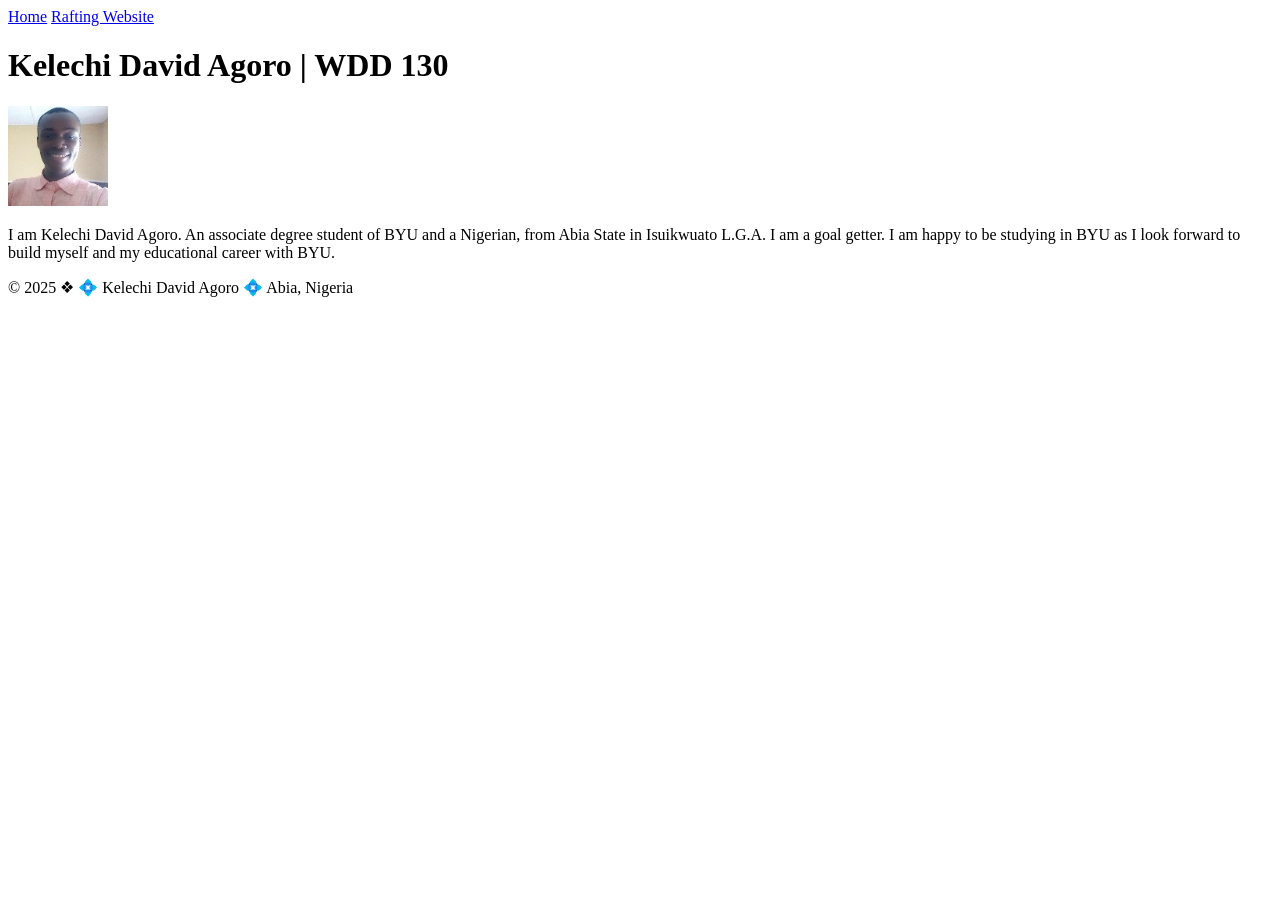
==== index.html @ df11ab10 "Edited" ====
<!DOCTYPE html>
<html lang="en">

<head>
    <meta charset="UTF-8">
    <meta name="viewport" content="width=device-width, initial-scale=1.0">
    <title>Kelechi David Agoro | WDD 130</title>
</head>

<body>
    <header>
        <nav>
            <a href="#">Home</a>
            <a href="wwr/">Rafting Website</a>
        </nav>
    </header>
    <main>
        <h1>Kelechi David Agoro | WDD 130</h1>
        <img src="images/profile.jpg" alt="Kelechi David Agoro Picture" width="100">
        <p>I am Kelechi David Agoro. An associate degree student of BYU and a Nigerian,
            from Abia State in Isuikwuato L.G.A. I am a goal getter. I am happy to be
            studying in BYU as I look forward to build myself and my educational career with BYU.
        </p>
    </main>
    <footer>
        <p>&copy; 2025 &#10070; 💠 Kelechi David Agoro 💠 Abia, Nigeria</p>
    </footer>
</body>

</html>
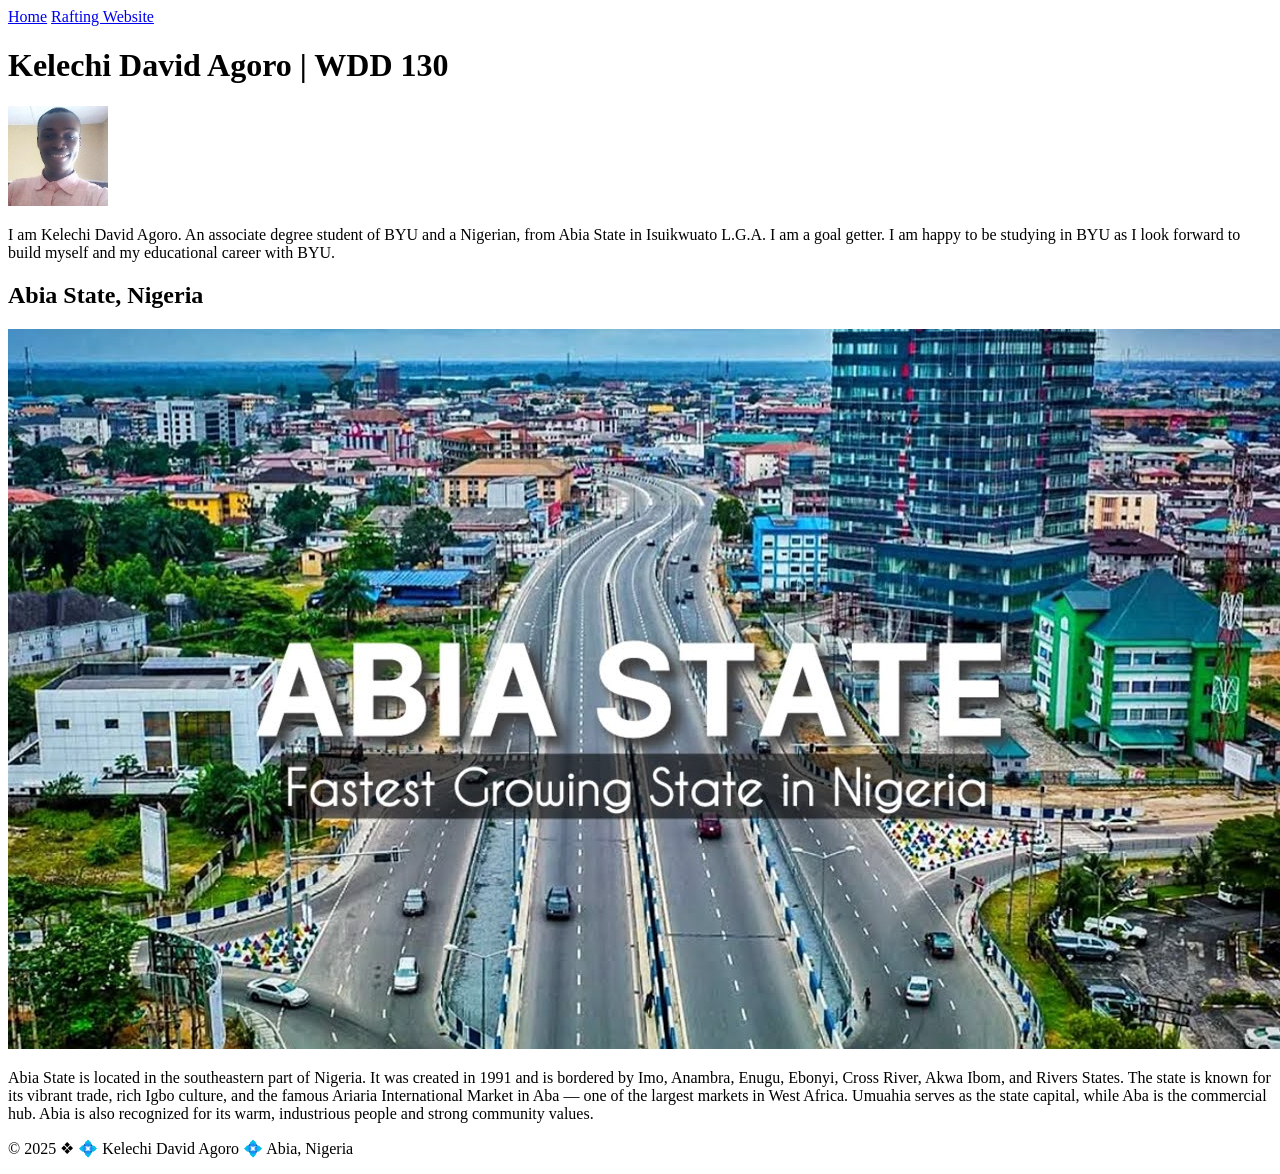
==== commit 3ddfcc09: "Week2 Assignment Home Page" ====
--- a/index.html
+++ b/index.html
@@ -5,6 +5,10 @@
     <meta charset="UTF-8">
     <meta name="viewport" content="width=device-width, initial-scale=1.0">
     <title>Kelechi David Agoro | WDD 130</title>
+    <meta name="description"
+      content="Kelechi David Agoro's BYU-Idaho WDD 130 course home page. A Nigerian student from Abia State pursuing an associate degree.">
+    <meta name="author" content="Kelechi David Agoro">
+    <link rel="stylesheet" href="styles.css">
 </head>
 
 <body>
@@ -14,6 +18,7 @@
             <a href="wwr/">Rafting Website</a>
         </nav>
     </header>
+
     <main>
         <h1>Kelechi David Agoro | WDD 130</h1>
         <img src="images/profile.jpg" alt="Kelechi David Agoro Picture" width="100">
@@ -22,6 +27,19 @@
             studying in BYU as I look forward to build myself and my educational career with BYU.
         </p>
     </main>
+
+    <aside>
+        <h2>Abia State, Nigeria</h2>
+        <img src="images/abia.jpg" alt="Abia State Nigeria landscape">
+        <p>Abia State is located in the southeastern part of Nigeria. It was created in 1991
+            and is bordered by Imo, Anambra, Enugu, Ebonyi, Cross River, Akwa Ibom, and Rivers
+            States. The state is known for its vibrant trade, rich Igbo culture, and the
+            famous Ariaria International Market in Aba — one of the largest markets in West
+            Africa. Umuahia serves as the state capital, while Aba is the commercial hub.
+            Abia is also recognized for its warm, industrious people and strong community values.
+        </p>
+    </aside>
+
     <footer>
         <p>&copy; 2025 &#10070; 💠 Kelechi David Agoro 💠 Abia, Nigeria</p>
     </footer>
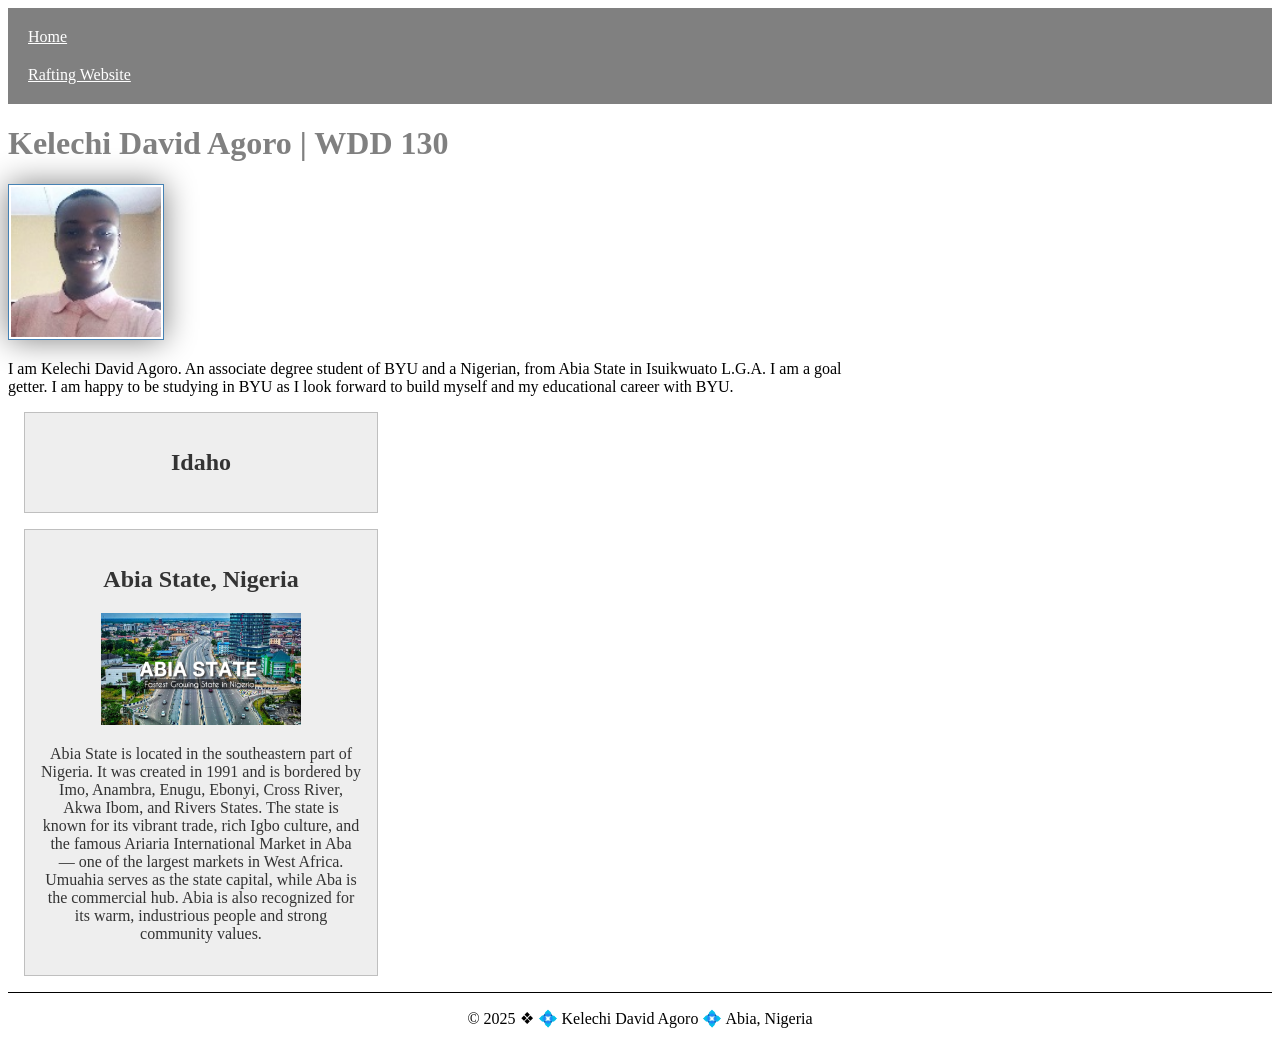
==== commit 3377a5d1: "w2 home page edited" ====
--- a/index.html
+++ b/index.html
@@ -6,9 +6,9 @@
     <meta name="viewport" content="width=device-width, initial-scale=1.0">
     <title>Kelechi David Agoro | WDD 130</title>
     <meta name="description"
-      content="Kelechi David Agoro's BYU-Idaho WDD 130 course home page. A Nigerian student from Abia State pursuing an associate degree.">
+      content="Kelechi David Agoro's BYU-Idaho WDD 130 course home page. A Nigerian student from Abia State pursuing a degree in Web and App Development.">
     <meta name="author" content="Kelechi David Agoro">
-    <link rel="stylesheet" href="styles.css">
+    <link rel="stylesheet" href="styles/styles.css">
 </head>
 
 <body>
@@ -29,6 +29,9 @@
     </main>
 
     <aside>
+        <h2>Idaho</h2>
+    </aside>
+    <aside>
         <h2>Abia State, Nigeria</h2>
         <img src="images/abia.jpg" alt="Abia State Nigeria landscape">
         <p>Abia State is located in the southeastern part of Nigeria. It was created in 1991
--- a/styles/styles.css
+++ b/styles/styles.css
@@ -0,0 +1,60 @@
+/* WDD 130 | Home Page
+   Author: Kelechi David Agoro */
+nav {
+    background-color: #808080;
+    padding: 10px;
+}
+
+nav a {
+    color: #FFFFFF;
+    padding: 10px;
+    display: block;
+}
+
+h1 {
+    color: #808080
+}
+
+/* Main content width limit */
+main {
+    max-width: 840px;
+}
+
+/* Profile image inside main */
+main img {
+    width: 150px;
+    height: auto;
+    border: 1px solid #4682B4;
+    padding: 2px;
+    box-shadow: 0 0 30px #808080;
+}
+
+/* General paragraph padding reset */
+p {
+    padding: 0;
+}
+
+/* Aside section - country/state info */
+aside {
+    width: 20rem;
+    margin: 1rem;
+    border: 1px solid rgb(0 0 0 / 0.2);
+    /* 1️⃣ */
+    padding: 1rem;
+    background-color: #eee;
+    color: #333;
+    text-align: center;
+}
+
+/* Image inside aside */
+aside img {
+    width: 200px;
+    height: auto;
+}
+
+/* Footer styling */
+footer {
+    margin-top: 15px;
+    border-top: 1px solid #000;
+    text-align: center;
+}
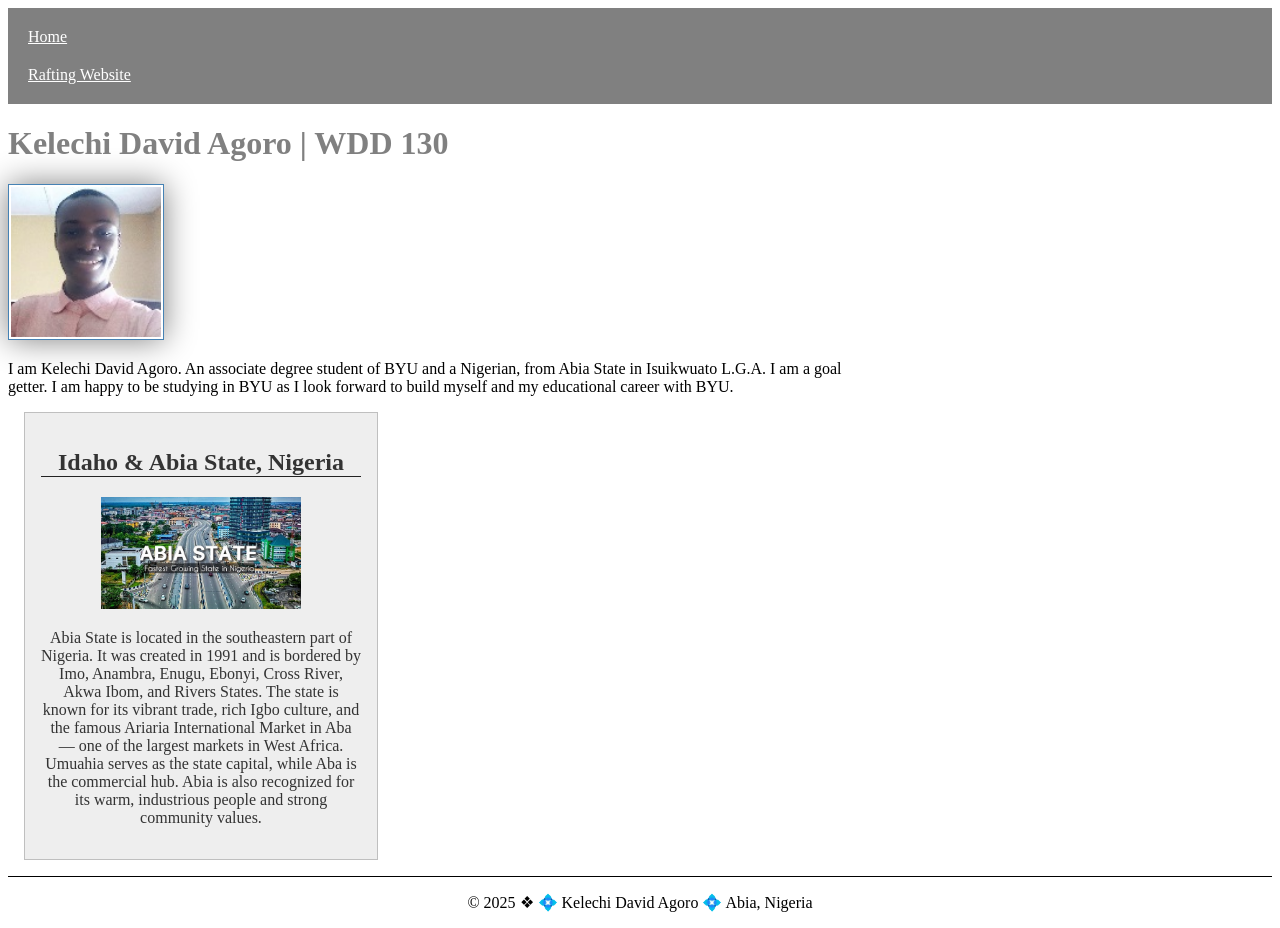
==== commit c52bd8c7: "w2 home page assignment" ====
--- a/index.html
+++ b/index.html
@@ -29,10 +29,7 @@
     </main>
 
     <aside>
-        <h2>Idaho</h2>
-    </aside>
-    <aside>
-        <h2>Abia State, Nigeria</h2>
+        <h2>Idaho &amp; Abia State, Nigeria</h2>
         <img src="images/abia.jpg" alt="Abia State Nigeria landscape">
         <p>Abia State is located in the southeastern part of Nigeria. It was created in 1991
             and is bordered by Imo, Anambra, Enugu, Ebonyi, Cross River, Akwa Ibom, and Rivers
@@ -48,4 +45,4 @@
     </footer>
 </body>
 
-</html>+</html>
--- a/styles/styles.css
+++ b/styles/styles.css
@@ -15,11 +15,6 @@
     color: #808080
 }
 
-/* Main content width limit */
-main {
-    max-width: 840px;
-}
-
 /* Profile image inside main */
 main img {
     width: 150px;
@@ -32,6 +27,15 @@
 /* General paragraph padding reset */
 p {
     padding: 0;
+}
+
+/* Main content width limit */
+main {
+    max-width: 840px;
+}
+
+h2 {
+    border-bottom: 1px solid #222;
 }
 
 /* Aside section - country/state info */
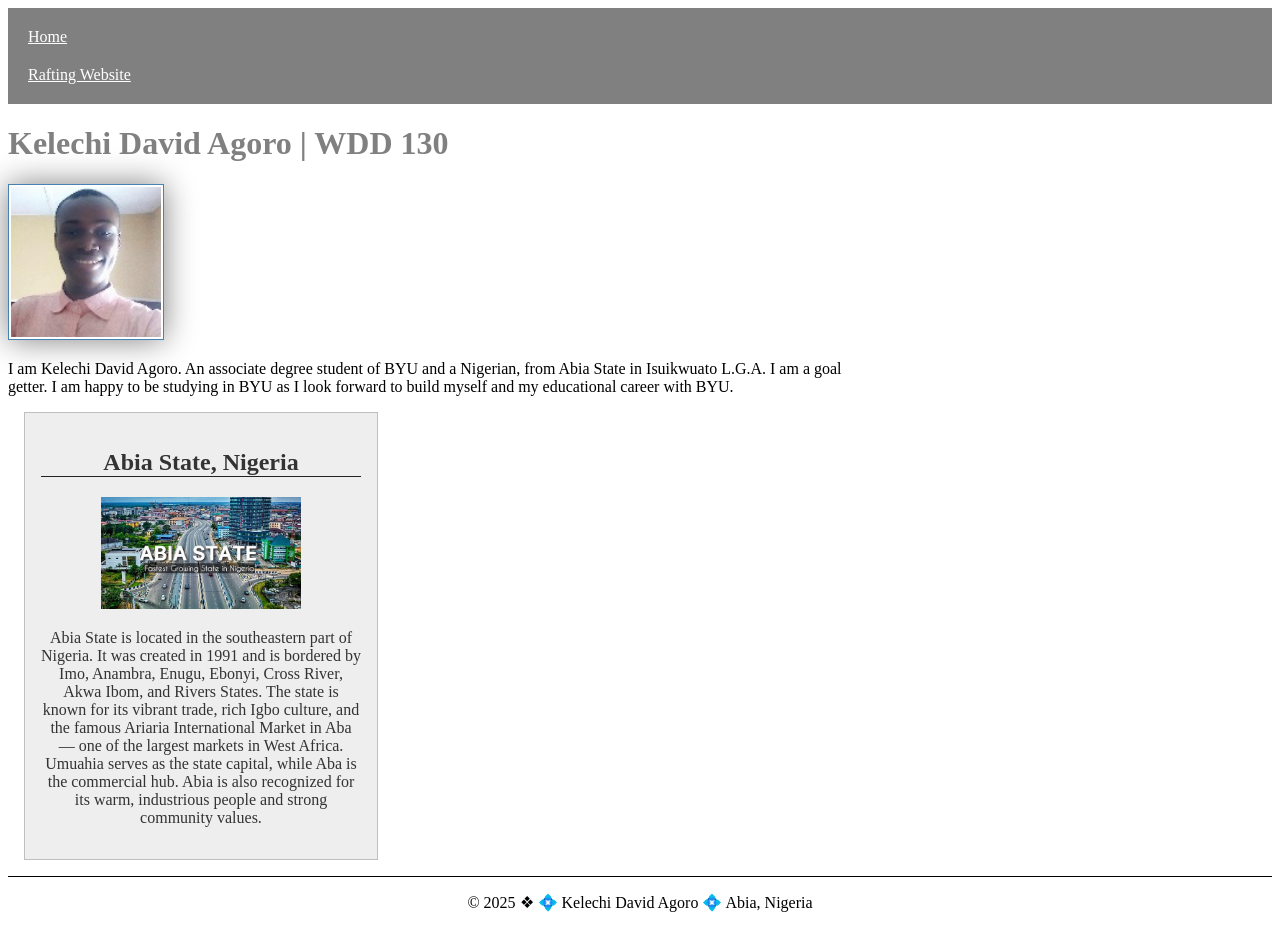
==== commit d84be45e: "w2 home page final" ====
--- a/index.html
+++ b/index.html
@@ -29,7 +29,7 @@
     </main>
 
     <aside>
-        <h2>Idaho &amp; Abia State, Nigeria</h2>
+        <h2>Abia State, Nigeria</h2>
         <img src="images/abia.jpg" alt="Abia State Nigeria landscape">
         <p>Abia State is located in the southeastern part of Nigeria. It was created in 1991
             and is bordered by Imo, Anambra, Enugu, Ebonyi, Cross River, Akwa Ibom, and Rivers
@@ -45,4 +45,4 @@
     </footer>
 </body>
 
-</html>
+</html>
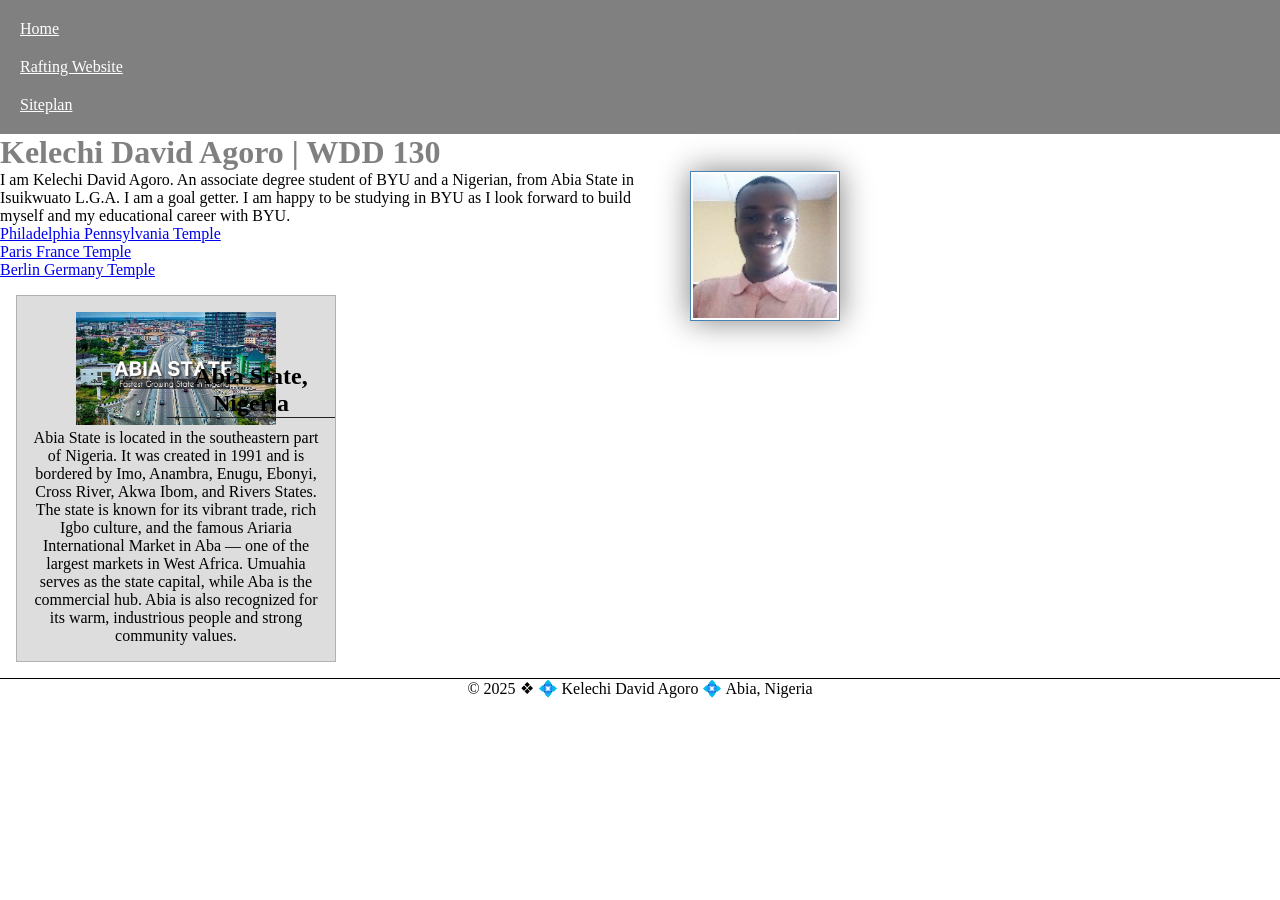
==== commit 14538f8d: "W3 Edit" ====
--- a/index.html
+++ b/index.html
@@ -1,3 +1,4 @@
+<!-- 23 May 2026 -->
 <!DOCTYPE html>
 <html lang="en">
 
@@ -16,6 +17,7 @@
         <nav>
             <a href="#">Home</a>
             <a href="wwr/">Rafting Website</a>
+            <a href="wwr/site-plan-rafting.html">Siteplan</a>
         </nav>
     </header>
 
@@ -26,9 +28,17 @@
             from Abia State in Isuikwuato L.G.A. I am a goal getter. I am happy to be
             studying in BYU as I look forward to build myself and my educational career with BYU.
         </p>
+        <ul calss="box">
+            <li><a href="www.churchofjesuschrist.org/temple" target="_blank">Philadelphia
+                    Pennsylvania Temple</a></li>
+            <li><a href="https://www.churchofjesuschrist.org/temples/details/paris-france-temple"
+                  target="_blank">Paris France Temple</a></li>
+            <li><a href="https://www.churchofjesuschrist.org/temple" target="_blank">Berlin Germany
+                    Temple</a></li>
+        </ul>
     </main>
 
-    <aside>
+    <aside class="box">
         <h2>Abia State, Nigeria</h2>
         <img src="images/abia.jpg" alt="Abia State Nigeria landscape">
         <p>Abia State is located in the southeastern part of Nigeria. It was created in 1991
--- a/styles/styles.css
+++ b/styles/styles.css
@@ -1,5 +1,12 @@
 /* WDD 130 | Home Page
    Author: Kelechi David Agoro */
+
+* {
+    margin: 0;
+    padding: 0;
+    box-sizing: border-box;
+}
+
 nav {
     background-color: #808080;
     padding: 10px;
@@ -22,6 +29,8 @@
     border: 1px solid #4682B4;
     padding: 2px;
     box-shadow: 0 0 30px #808080;
+    float: right;
+    margin: 0 0 1rem 1rem;
 }
 
 /* General paragraph padding reset */
@@ -48,6 +57,7 @@
     background-color: #eee;
     color: #333;
     text-align: center;
+    position: relative;
 }
 
 /* Image inside aside */
@@ -56,9 +66,24 @@
     height: auto;
 }
 
+aside h2 {
+    position: absolute;
+    top: 67px;
+    left: 150px;
+}
+
 /* Footer styling */
 footer {
     margin-top: 15px;
     border-top: 1px solid #000;
     text-align: center;
+}
+
+/* Class Selectors */
+.box {
+    margin: 1rem;
+    border: 1px sold rgb(0 0 0 / 10%);
+    padding: 1rem;
+    background-color: #ddd;
+    color: #000;
 }
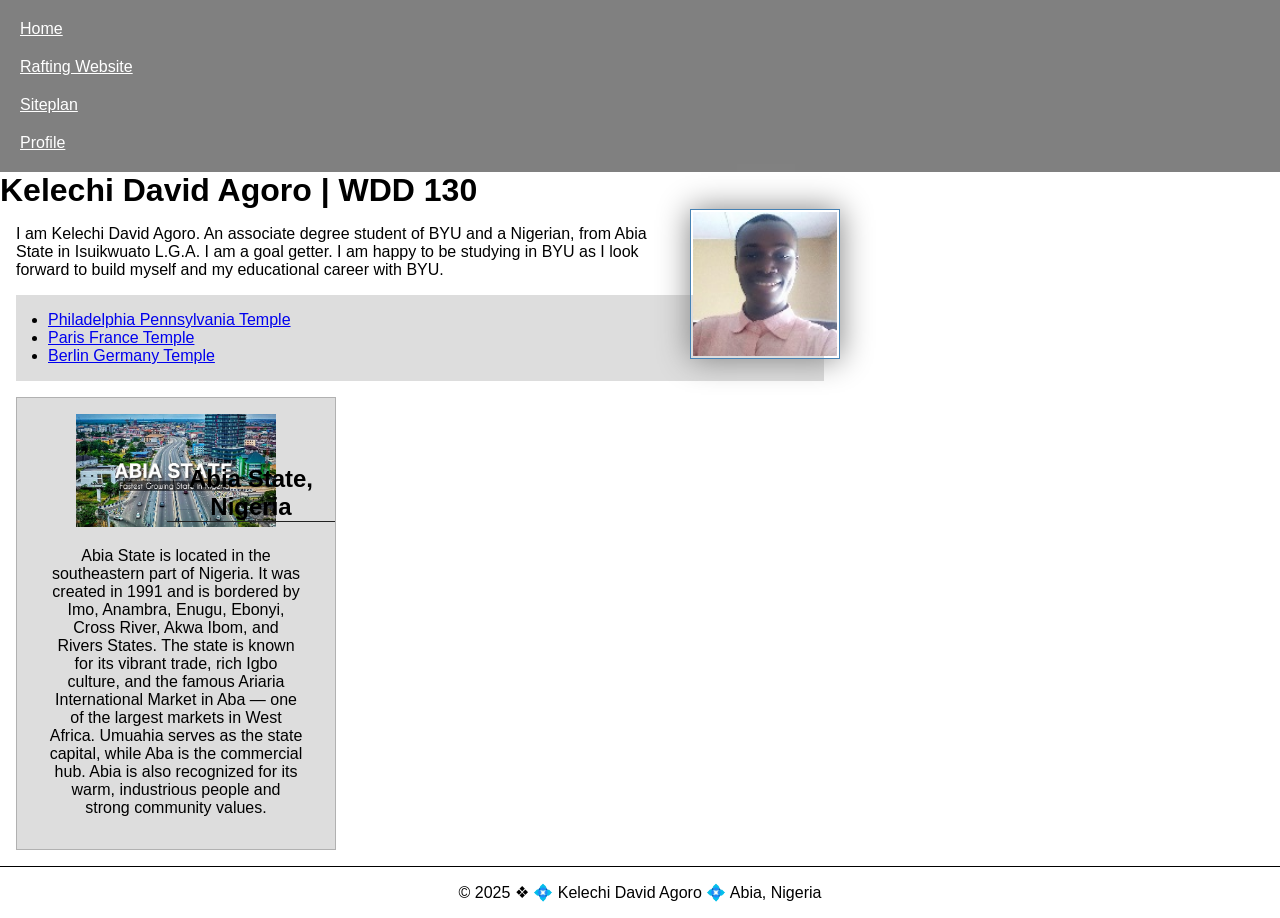
==== commit 120a93d4: "w3 code along home page" ====
--- a/index.html
+++ b/index.html
@@ -10,6 +10,10 @@
       content="Kelechi David Agoro's BYU-Idaho WDD 130 course home page. A Nigerian student from Abia State pursuing a degree in Web and App Development.">
     <meta name="author" content="Kelechi David Agoro">
     <link rel="stylesheet" href="styles/styles.css">
+    <link rel="preconnect" href="https://fonts.googleapis.com">
+    <link rel="preconnect" href="https://fonts.gstatic.com" crossorigin>
+    <link href="https://fonts.googleapis.com/css2?family=Roboto+Slab:wght@100..900&display=swap"
+      rel="stylesheet">
 </head>
 
 <body>
@@ -18,6 +22,7 @@
             <a href="#">Home</a>
             <a href="wwr/">Rafting Website</a>
             <a href="wwr/site-plan-rafting.html">Siteplan</a>
+            <a href="" https://linkedin.com">Profile</a>
         </nav>
     </header>
 
@@ -28,7 +33,7 @@
             from Abia State in Isuikwuato L.G.A. I am a goal getter. I am happy to be
             studying in BYU as I look forward to build myself and my educational career with BYU.
         </p>
-        <ul calss="box">
+        <ul class="box indent">
             <li><a href="www.churchofjesuschrist.org/temple" target="_blank">Philadelphia
                     Pennsylvania Temple</a></li>
             <li><a href="https://www.churchofjesuschrist.org/temples/details/paris-france-temple"
--- a/styles/styles.css
+++ b/styles/styles.css
@@ -5,6 +5,11 @@
     margin: 0;
     padding: 0;
     box-sizing: border-box;
+}
+
+body {
+    font size: 16px;
+    font-family: Roboto, Arial, san-serif;
 }
 
 nav {
@@ -19,7 +24,7 @@
 }
 
 h1 {
-    color: #808080
+    color: #808080 padding: .5rem
 }
 
 /* Profile image inside main */
@@ -31,6 +36,10 @@
     box-shadow: 0 0 30px #808080;
     float: right;
     margin: 0 0 1rem 1rem;
+}
+
+p {
+    margin: 1rem;
 }
 
 /* General paragraph padding reset */
@@ -86,4 +95,8 @@
     padding: 1rem;
     background-color: #ddd;
     color: #000;
+}
+
+.indent {
+    padding-left: 2rem;
 }
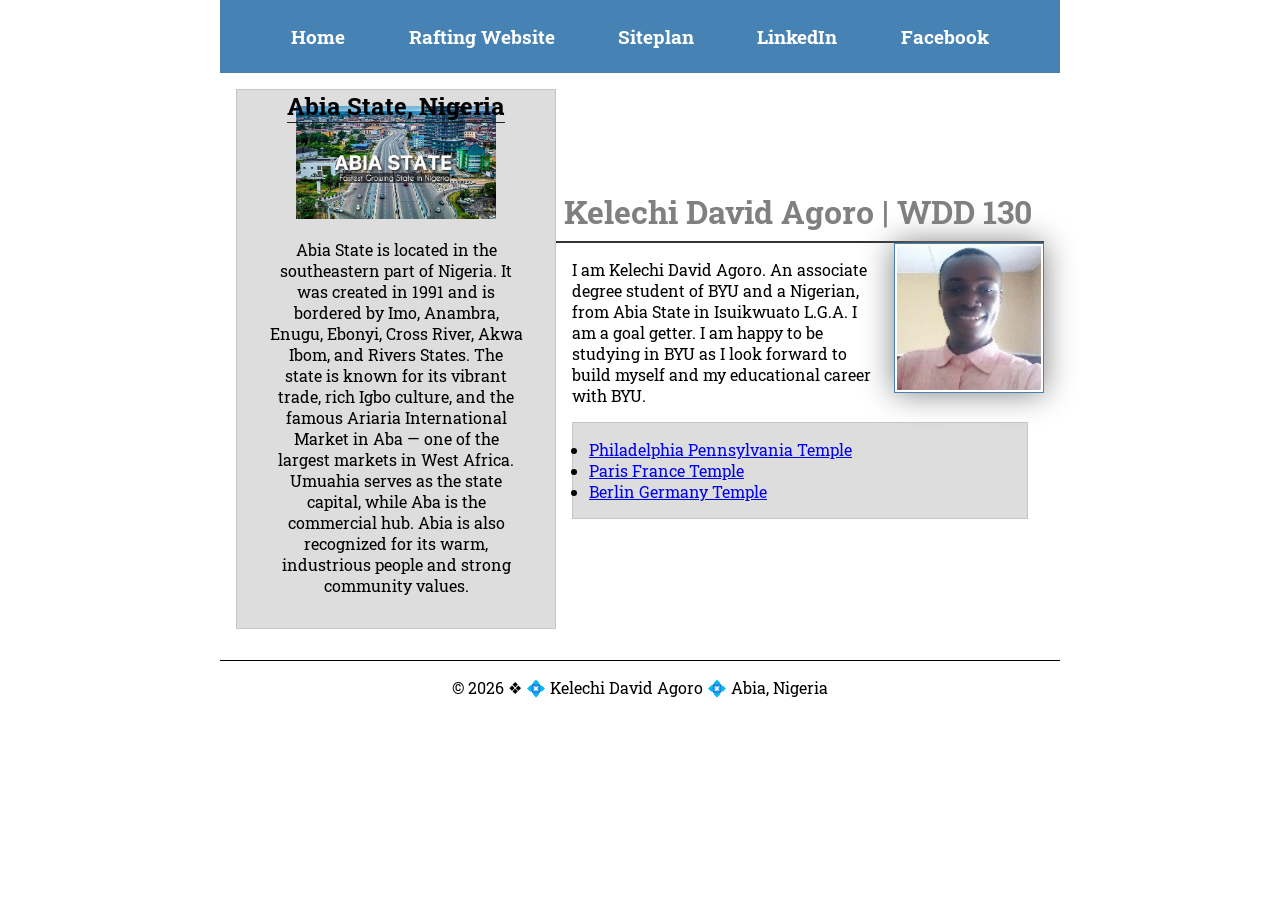
==== commit 318cf6ea: "week4 code along" ====
--- a/index.html
+++ b/index.html
@@ -1,4 +1,3 @@
-<!-- 23 May 2026 -->
 <!DOCTYPE html>
 <html lang="en">
 
@@ -22,41 +21,44 @@
             <a href="#">Home</a>
             <a href="wwr/">Rafting Website</a>
             <a href="wwr/site-plan-rafting.html">Siteplan</a>
-            <a href="" https://linkedin.com">Profile</a>
+            <a href="https://linkedin.com" target="_blank">LinkedIn</a>
+            <a href="https://facebook.com" target="_blank">Facebook</a>
         </nav>
     </header>
 
-    <main>
-        <h1>Kelechi David Agoro | WDD 130</h1>
-        <img src="images/profile.jpg" alt="Kelechi David Agoro Picture" width="100">
-        <p>I am Kelechi David Agoro. An associate degree student of BYU and a Nigerian,
-            from Abia State in Isuikwuato L.G.A. I am a goal getter. I am happy to be
-            studying in BYU as I look forward to build myself and my educational career with BYU.
-        </p>
-        <ul class="box indent">
-            <li><a href="www.churchofjesuschrist.org/temple" target="_blank">Philadelphia
-                    Pennsylvania Temple</a></li>
-            <li><a href="https://www.churchofjesuschrist.org/temples/details/paris-france-temple"
-                  target="_blank">Paris France Temple</a></li>
-            <li><a href="https://www.churchofjesuschrist.org/temple" target="_blank">Berlin Germany
-                    Temple</a></li>
-        </ul>
-    </main>
+    <div class="grid">
+        <aside class="box">
+            <h2>Abia State, Nigeria</h2>
+            <img src="images/abia.jpg" alt="Abia State Nigeria landscape">
+            <p>Abia State is located in the southeastern part of Nigeria. It was created in 1991
+                and is bordered by Imo, Anambra, Enugu, Ebonyi, Cross River, Akwa Ibom, and Rivers
+                States. The state is known for its vibrant trade, rich Igbo culture, and the
+                famous Ariaria International Market in Aba — one of the largest markets in West
+                Africa. Umuahia serves as the state capital, while Aba is the commercial hub.
+                Abia is also recognized for its warm, industrious people and strong community values.
+            </p>
+        </aside>
 
-    <aside class="box">
-        <h2>Abia State, Nigeria</h2>
-        <img src="images/abia.jpg" alt="Abia State Nigeria landscape">
-        <p>Abia State is located in the southeastern part of Nigeria. It was created in 1991
-            and is bordered by Imo, Anambra, Enugu, Ebonyi, Cross River, Akwa Ibom, and Rivers
-            States. The state is known for its vibrant trade, rich Igbo culture, and the
-            famous Ariaria International Market in Aba — one of the largest markets in West
-            Africa. Umuahia serves as the state capital, while Aba is the commercial hub.
-            Abia is also recognized for its warm, industrious people and strong community values.
-        </p>
-    </aside>
+        <main>
+            <h1>Kelechi David Agoro | WDD 130</h1>
+            <img src="images/profile.jpg" alt="Kelechi David Agoro Picture" width="100">
+            <p>I am Kelechi David Agoro. An associate degree student of BYU and a Nigerian,
+                from Abia State in Isuikwuato L.G.A. I am a goal getter. I am happy to be
+                studying in BYU as I look forward to build myself and my educational career with BYU.
+            </p>
+            <ul class="box indent">
+                <li><a href="https://www.churchofjesuschrist.org/temples/details/philadelphia-pennsylvania-temple" target="_blank">Philadelphia
+                        Pennsylvania Temple</a></li>
+                <li><a href="https://www.churchofjesuschrist.org/temples/details/paris-france-temple"
+                      target="_blank">Paris France Temple</a></li>
+                <li><a href="https://www.churchofjesuschrist.org/temples/details/berlin-germany-temple" target="_blank">Berlin Germany
+                        Temple</a></li>
+            </ul>
+        </main>
+    </div>
 
     <footer>
-        <p>&copy; 2025 &#10070; 💠 Kelechi David Agoro 💠 Abia, Nigeria</p>
+        <p>&copy; 2026 &#10070; 💠 Kelechi David Agoro 💠 Abia, Nigeria</p>
     </footer>
 </body>
 
--- a/styles/styles.css
+++ b/styles/styles.css
@@ -8,23 +8,38 @@
 }
 
 body {
-    font size: 16px;
-    font-family: Roboto, Arial, san-serif;
+    font-size: 16px;
+    font-family: 'Roboto Slab', Roboto, Arial, sans-serif;
 }
 
+/* Page Layout Constraints */
+header, .grid, footer {
+    max-width: 840px;
+    margin: 0 auto;
+}
+
+/* Navigation - Flexbox Setup */
 nav {
-    background-color: #808080;
-    padding: 10px;
+    background-color: steelblue;
+    padding: 1rem;
+    display: flex;
+    justify-content: space-evenly;
+    align-items: center;
 }
 
 nav a {
-    color: #FFFFFF;
-    padding: 10px;
     display: block;
+    padding: 0.5rem;
+    text-decoration: none;
+    font-size: 1.2rem;
+    font-weight: 700;
+    color: #fff; /* shorthand for white */
 }
 
 h1 {
-    color: #808080 padding: .5rem
+    color: #808080;
+    padding: .5rem;
+    border-bottom: 2px solid #333;
 }
 
 /* Profile image inside main */
@@ -40,20 +55,23 @@
 
 p {
     margin: 1rem;
-}
-
-/* General paragraph padding reset */
-p {
     padding: 0;
-}
-
-/* Main content width limit */
-main {
-    max-width: 840px;
 }
 
 h2 {
     border-bottom: 1px solid #222;
+}
+
+/* CSS Grid Framework */
+.grid {
+    display: grid;
+    grid-template-columns: 20rem 1fr;
+    align-items: center;
+}
+
+main {
+    grid-column: 2 / 3;
+    margin: 1rem;
 }
 
 /* Aside section - country/state info */
@@ -61,12 +79,13 @@
     width: 20rem;
     margin: 1rem;
     border: 1px solid rgb(0 0 0 / 0.2);
-    /* 1️⃣ */
     padding: 1rem;
     background-color: #eee;
     color: #333;
     text-align: center;
     position: relative;
+    grid-column: 1 / 2;
+    grid-row: 1 / 2;
 }
 
 /* Image inside aside */
@@ -77,8 +96,8 @@
 
 aside h2 {
     position: absolute;
-    top: 67px;
-    left: 150px;
+    top: 0px;
+    left: 50px;
 }
 
 /* Footer styling */
@@ -91,12 +110,12 @@
 /* Class Selectors */
 .box {
     margin: 1rem;
-    border: 1px sold rgb(0 0 0 / 10%);
+    border: 1px solid rgba(0, 0, 0, 0.1);
     padding: 1rem;
     background-color: #ddd;
     color: #000;
 }
 
 .indent {
-    padding-left: 2rem;
+    padding-left: 1rem;
 }
